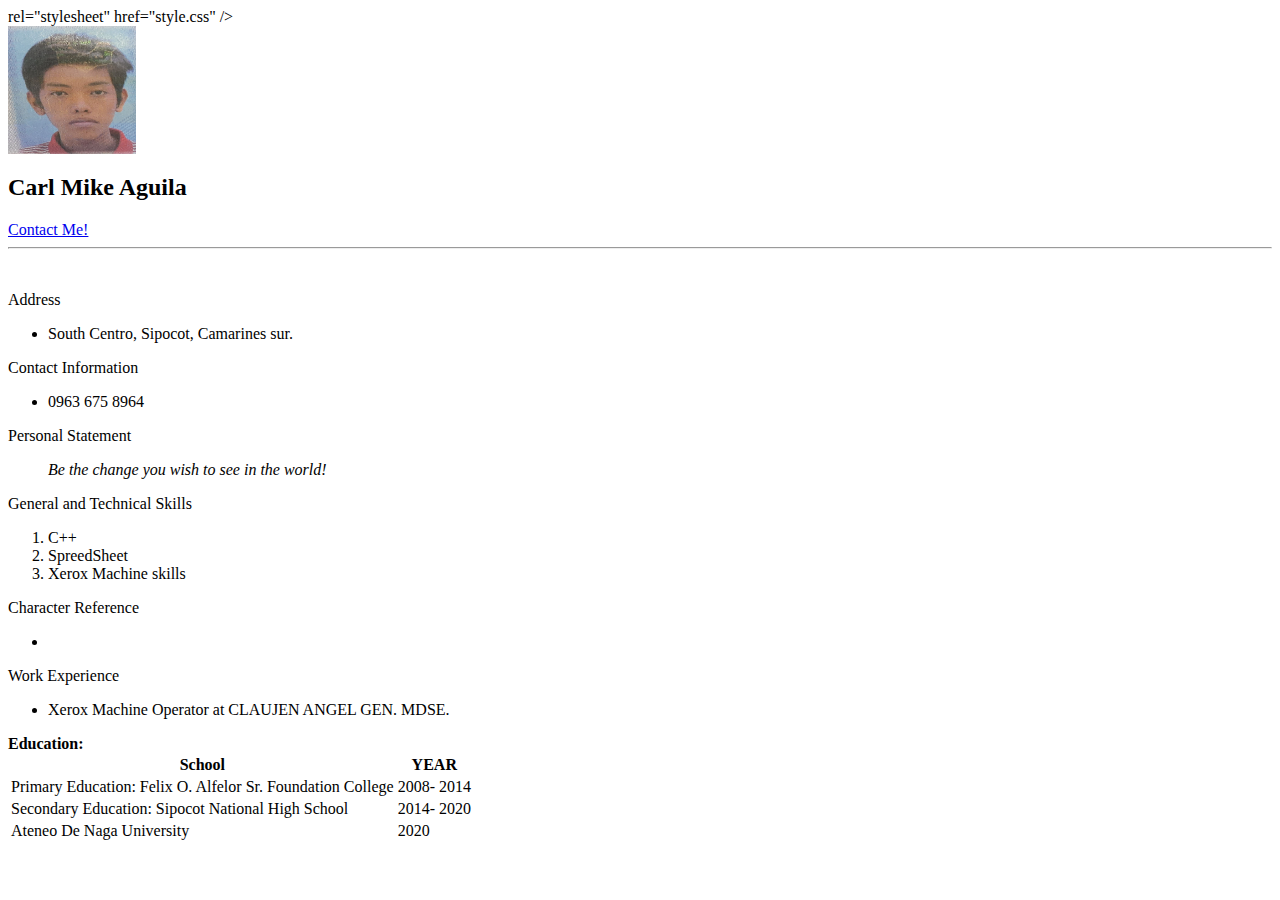
==== aguila/index.html @ 9fd21e97 "Update index.html" ====
<html>
  <head> 
   <link> rel="stylesheet" href="style.css" />
    <title> AGUILA RESUME</title>
  </head>
<body>
<div id="header"></div>
<div class="left"></div>
<div class="stuff">
 <img src="20221228_193249.jpg" style="width:128px;height:128px;">
  <h2>Carl Mike Aguila</h2>
  <a href="Contact.html"> Contact Me!</a>
  <hr/>
  <br>
  <p class="head">Address</p>
  <ul>
    <li>South Centro, Sipocot, Camarines sur.</li>
  </ul>
  <p class="head">Contact Information</p>
  <ul>
    <li>0963 675 8964</li>
  </ul>
   <p class="head">Personal Statement</p>
  <ul>
    <i>Be the change you wish to see in the world!</i>
  </ul>
  <table>
    <tr>
      <th>School</th>
      <th>YEAR</th>
    </tr>
    <tr>
      <td>Primary Education: Felix O. Alfelor Sr. Foundation College</td>
      <td>2008- 2014</td>
    </tr>
    <tr>
      <td>Secondary Education: Sipocot National High School</td>
      <td>2014- 2020</td>
    </tr> 
    <tr>
      <td>Ateneo De Naga University</td>
      <td>2020</td>
    </tr> 
  <p class="head">General and Technical Skills</p>
  <ol>
    <li>C++</li>
    <li>SpreedSheet</li>
    <li>Xerox Machine skills</li>
  </ol>
  <p class="head">Character Reference</p>
  <ul>
  <li></li>
  </ul>
  <p class="head">Work Experience</p>
  <ul>
    <li>Xerox Machine Operator at CLAUJEN ANGEL GEN. MDSE.</li>
  </ul>
  <b class="head">Education: </b>
  </body>
    
</html>
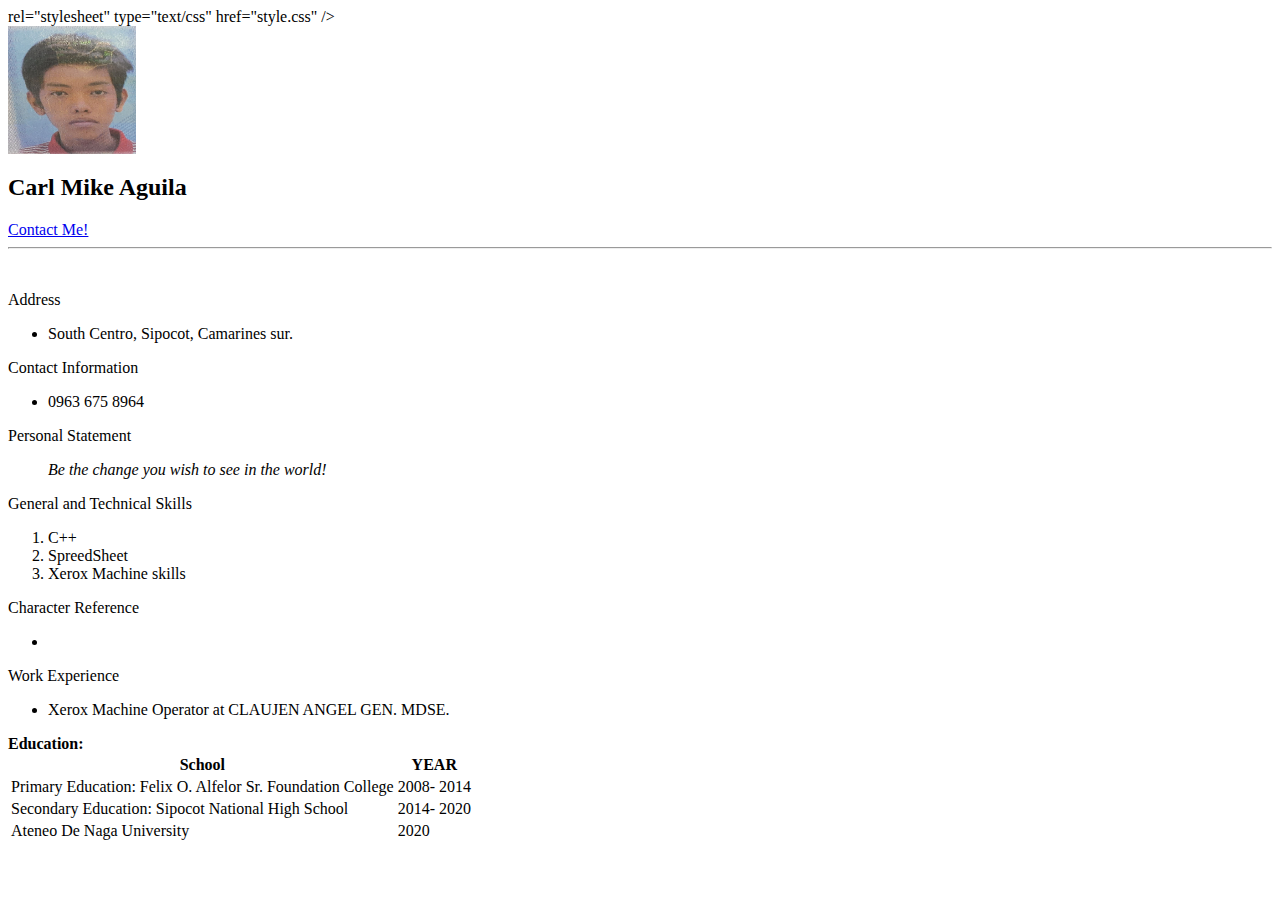
==== commit 16cf203a: "Update index.html" ====
--- a/aguila/index.html
+++ b/aguila/index.html
@@ -1,6 +1,6 @@
 <html>
   <head> 
-   <link> rel="stylesheet" href="style.css" />
+   <link> rel="stylesheet" type="text/css" href="style.css" />
     <title> AGUILA RESUME</title>
   </head>
 <body>
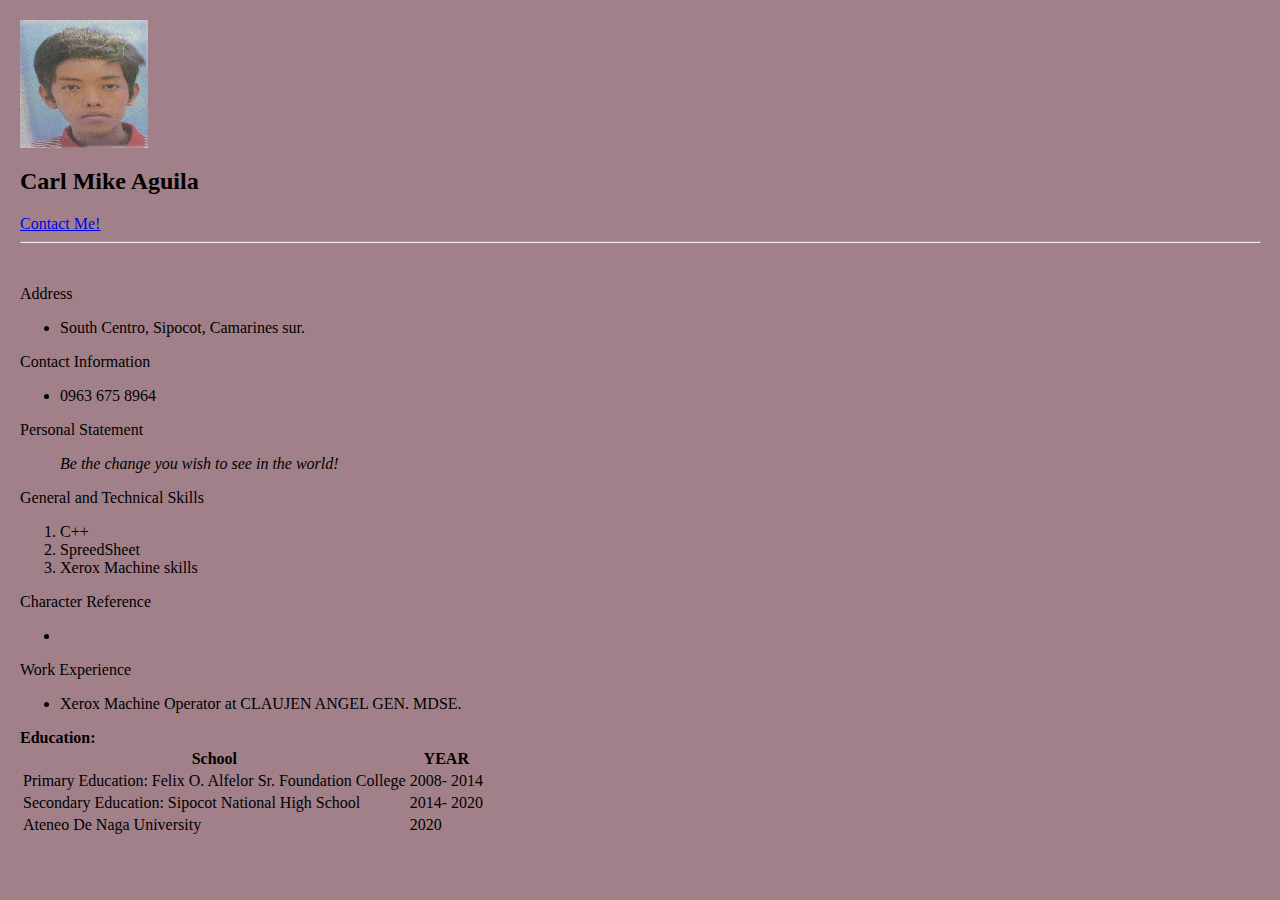
==== commit 9382176d: "Update index.html" ====
--- a/aguila/index.html
+++ b/aguila/index.html
@@ -1,6 +1,6 @@
 <html>
   <head> 
-   <link> rel="stylesheet" type="text/css" href="style.css" />
+    <link rel="stylesheet" href="style.css" />
     <title> AGUILA RESUME</title>
   </head>
 <body>
--- a/aguila/style.css
+++ b/aguila/style.css
@@ -0,0 +1,7 @@
+body{
+  margin:20px;
+  font-family:verdana;
+  font-align:center;
+  background: #a28089;
+  
+}
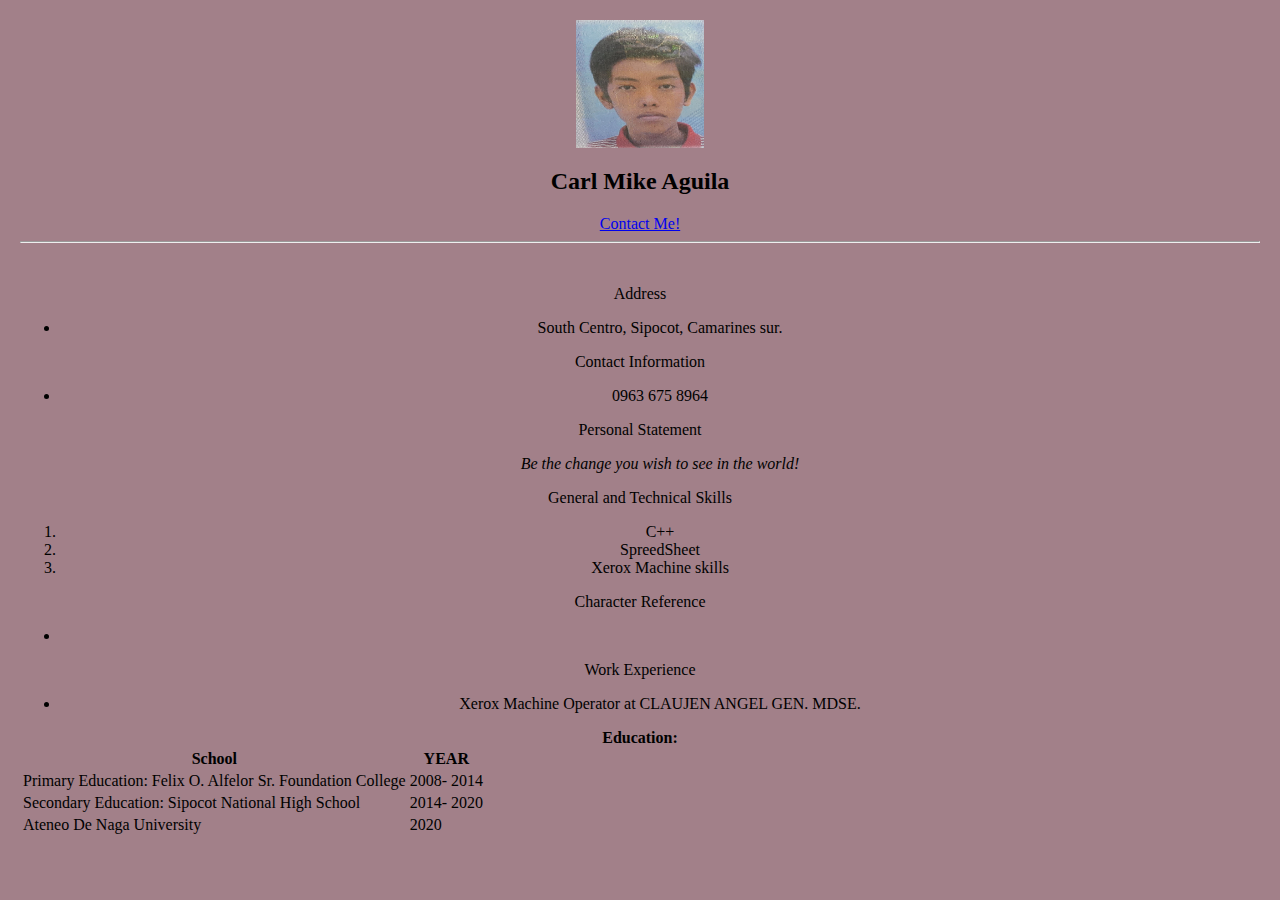
==== commit dee2487e: "Update index.html" ====
--- a/aguila/index.html
+++ b/aguila/index.html
@@ -1,12 +1,10 @@
 <html>
   <head> 
     <link rel="stylesheet" href="style.css" />
+    <link rel="icon" href="favicon.ico">
     <title> AGUILA RESUME</title>
   </head>
 <body>
-<div id="header"></div>
-<div class="left"></div>
-<div class="stuff">
  <img src="20221228_193249.jpg" style="width:128px;height:128px;">
   <h2>Carl Mike Aguila</h2>
   <a href="Contact.html"> Contact Me!</a>
--- a/aguila/style.css
+++ b/aguila/style.css
@@ -1,7 +1,7 @@
 body{
   margin:20px;
   font-family:verdana;
-  font-align:center;
+  text-align:center;
   background: #a28089;
   
 }
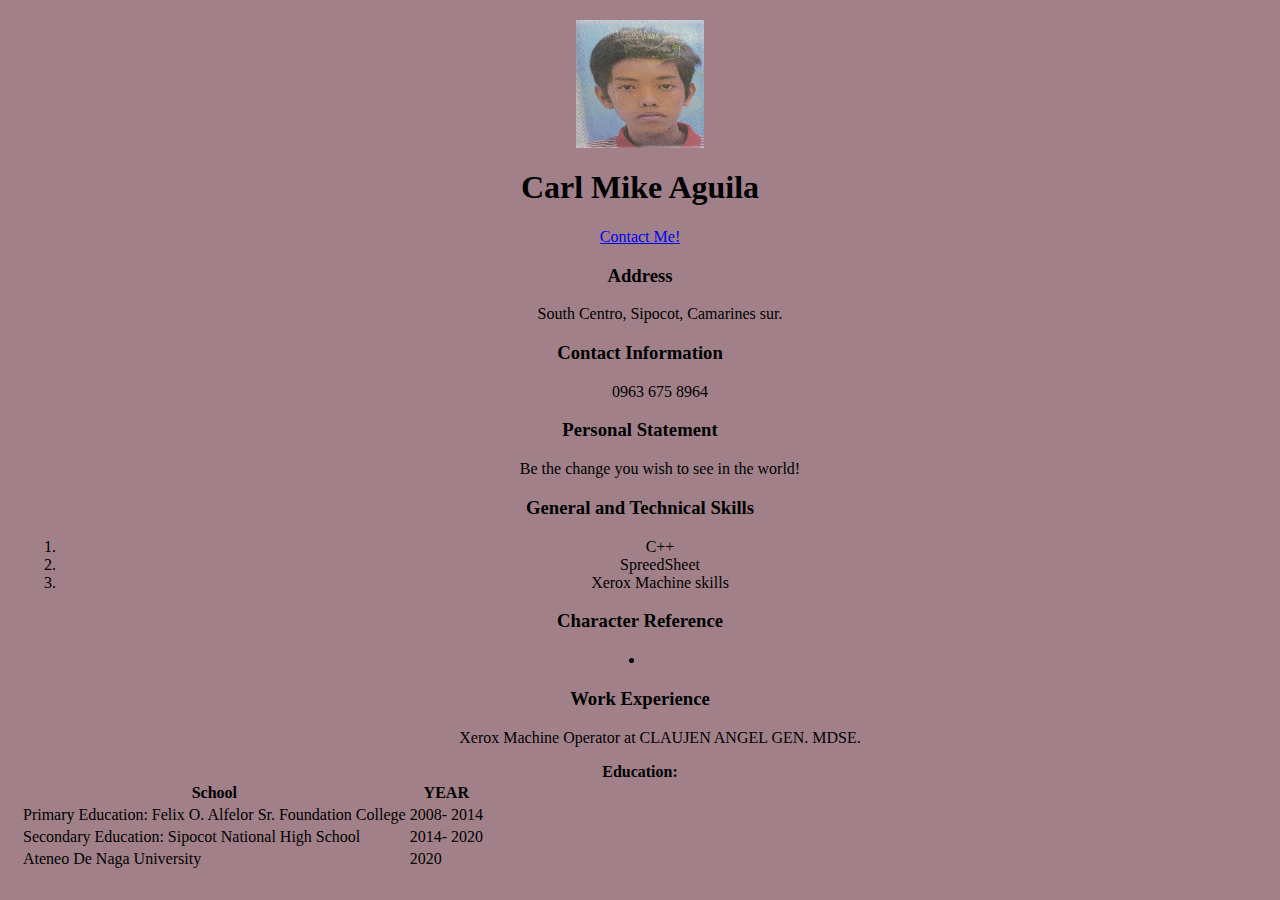
==== commit 9dd70f0f: "Update index.html" ====
--- a/aguila/index.html
+++ b/aguila/index.html
@@ -1,59 +1,60 @@
 <html>
-  <head> 
+
+<head>
     <link rel="stylesheet" href="style.css" />
-    <link rel="icon" href="favicon.ico">
     <title> AGUILA RESUME</title>
-  </head>
+     <link rel="icon" href="favicon.ico">
+</head>
+
 <body>
- <img src="20221228_193249.jpg" style="width:128px;height:128px;">
-  <h2>Carl Mike Aguila</h2>
-  <a href="Contact.html"> Contact Me!</a>
-  <hr/>
-  <br>
-  <p class="head">Address</p>
-  <ul>
-    <li>South Centro, Sipocot, Camarines sur.</li>
-  </ul>
-  <p class="head">Contact Information</p>
-  <ul>
-    <li>0963 675 8964</li>
-  </ul>
-   <p class="head">Personal Statement</p>
-  <ul>
-    <i>Be the change you wish to see in the world!</i>
-  </ul>
-  <table>
-    <tr>
-      <th>School</th>
-      <th>YEAR</th>
-    </tr>
-    <tr>
-      <td>Primary Education: Felix O. Alfelor Sr. Foundation College</td>
-      <td>2008- 2014</td>
-    </tr>
-    <tr>
-      <td>Secondary Education: Sipocot National High School</td>
-      <td>2014- 2020</td>
-    </tr> 
-    <tr>
-      <td>Ateneo De Naga University</td>
-      <td>2020</td>
-    </tr> 
-  <p class="head">General and Technical Skills</p>
-  <ol>
-    <li>C++</li>
-    <li>SpreedSheet</li>
-    <li>Xerox Machine skills</li>
-  </ol>
-  <p class="head">Character Reference</p>
-  <ul>
-  <li></li>
-  </ul>
-  <p class="head">Work Experience</p>
-  <ul>
-    <li>Xerox Machine Operator at CLAUJEN ANGEL GEN. MDSE.</li>
-  </ul>
-  <b class="head">Education: </b>
-  </body>
-    
+    <div class="profile">
+            <div class="photo">
+                <img src="20221228_193249.jpg" style="width:128px;height:128px;"		>
+            <h1 class="name">Carl Mike Aguila</h1>
+        </div>
+        <a href="Contact.html"> Contact Me!</a>
+    </div>
+    <h3 class="address">Address</h3>
+    <ul> 	
+        <p>South Centro, Sipocot, Camarines sur.<p>
+    </ul>
+    <h3 class="contact">Contact Information</h3>
+    <ul>
+        <p>0963 675 8964</p>
+    </ul>
+    <h3 class="statement">Personal Statement</h3>
+    <ul>
+        <p>Be the change you wish to see in the world!</p>
+    </ul>
+    <table>
+        <tr>
+            <th>School</th>
+            <th>YEAR</th>
+        </tr>
+        <tr>
+            <td>Primary Education: Felix O. Alfelor Sr. Foundation College</td>
+            <td>2008- 2014</td>
+        </tr>
+        <tr>
+            <td>Secondary Education: Sipocot National High School</td>
+            <td>2014- 2020</td>
+        </tr>
+        <tr>
+            <td>Ateneo De Naga University</td>
+            <td>2020</td>
+        </tr>
+        <h3 class="Skill">General and Technical Skills</h3>
+        <ol>
+            <li>C++</li>
+            <li>SpreedSheet</li>
+            <li>Xerox Machine skills</li>
+        </ol>
+        <h3 class="reference">Character Reference</h3>
+      <li> </li>
+        <h3 class="experience">Work Experience</h3>
+        <ul>
+            <p>Xerox Machine Operator at CLAUJEN ANGEL GEN. MDSE.</p>
+        </ul>
+        <b class="education">Education: </b>
+</body>
 </html>
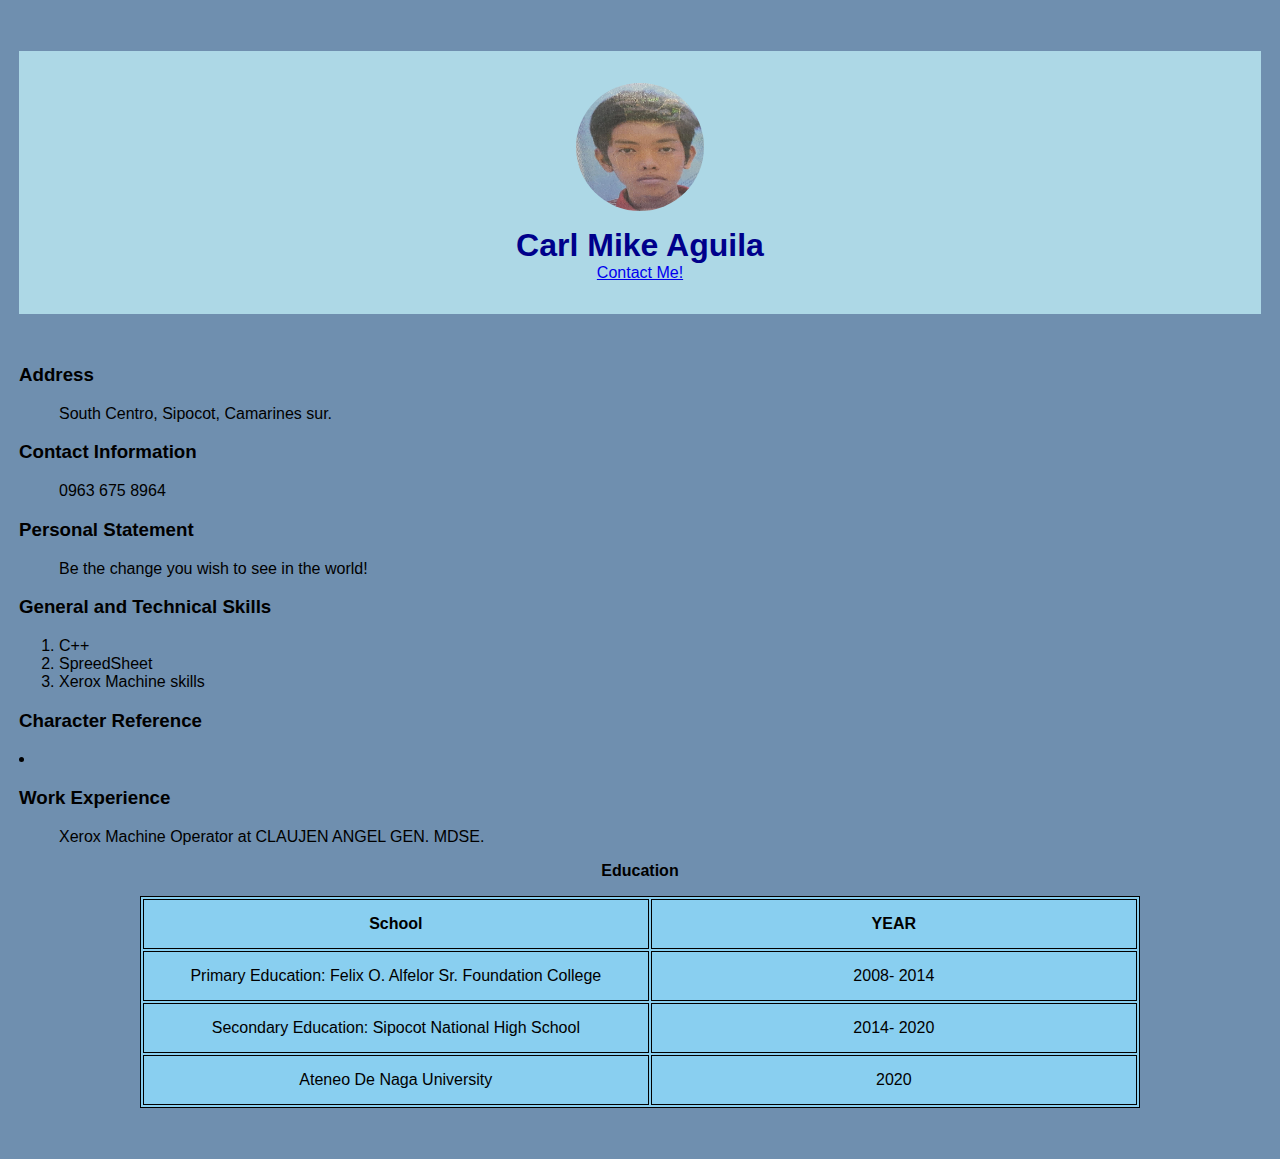
==== commit c2c55c4d: "Update index.html" ====
--- a/aguila/index.html
+++ b/aguila/index.html
@@ -1,22 +1,22 @@
 <html>
-
-<head>
+ <head>
     <link rel="stylesheet" href="style.css" />
     <title> AGUILA RESUME</title>
-     <link rel="icon" href="favicon.ico">
-</head>
+    <link rel="icon" href="favicon.ico">
+ </head>
 
 <body>
     <div class="profile">
-            <div class="photo">
-                <img src="20221228_193249.jpg" style="width:128px;height:128px;"		>
+        <div class="photo">
+            <img src="20221228_193249.jpg" style="width:128px;height:128px;">
             <h1 class="name">Carl Mike Aguila</h1>
         </div>
         <a href="Contact.html"> Contact Me!</a>
     </div>
     <h3 class="address">Address</h3>
-    <ul> 	
-        <p>South Centro, Sipocot, Camarines sur.<p>
+    <ul>
+        <p>South Centro, Sipocot, Camarines sur.
+        <p>
     </ul>
     <h3 class="contact">Contact Information</h3>
     <ul>
@@ -26,7 +26,7 @@
     <ul>
         <p>Be the change you wish to see in the world!</p>
     </ul>
-    <table>
+    <table class="tab">
         <tr>
             <th>School</th>
             <th>YEAR</th>
@@ -50,11 +50,12 @@
             <li>Xerox Machine skills</li>
         </ol>
         <h3 class="reference">Character Reference</h3>
-      <li> </li>
+        <li> </li>
         <h3 class="experience">Work Experience</h3>
         <ul>
             <p>Xerox Machine Operator at CLAUJEN ANGEL GEN. MDSE.</p>
         </ul>
-        <b class="education">Education: </b>
+        <p class="education"><b>Education </b> </p>
 </body>
+
 </html>
--- a/aguila/style.css
+++ b/aguila/style.css
@@ -1,7 +1,48 @@
-body{
-  margin:20px;
-  font-family:verdana;
+body {
+	margin: 3px;
+	padding: 3rem 1rem;
+    
+}
+html {
+	font-size: 100%;
+    font-family: sans-serif;
+    background-color:#6F8FAF
+}
+.photo img{
+	width: 80px;
+	border-radius: 50%;
+}
+
+.profile{
+    background-size:cover;
+	position: relative;
+	background-color: lightblue;
+	padding: 2rem 1rem;
+	margin-bottom: 50px;
+	text-align: center;
+	user-select: none;
+}
+
+table, th, td {
   text-align:center;
-  background: #a28089;
-  
+  border: 1px solid;
+  width:1000px;
+  height:50px;
+  background-color: #89CFF0;
 }
+.education{
+  text-align:center;
+}
+.tab{
+ margin-left:auto;
+ margin-right:auto;
+}  
+.name{
+  background-color:;
+  font-size: 2rem;
+  color: darkblue;
+  margin: 0;
+  margin-top: 1rem;
+  text-align: center;
+}  
+
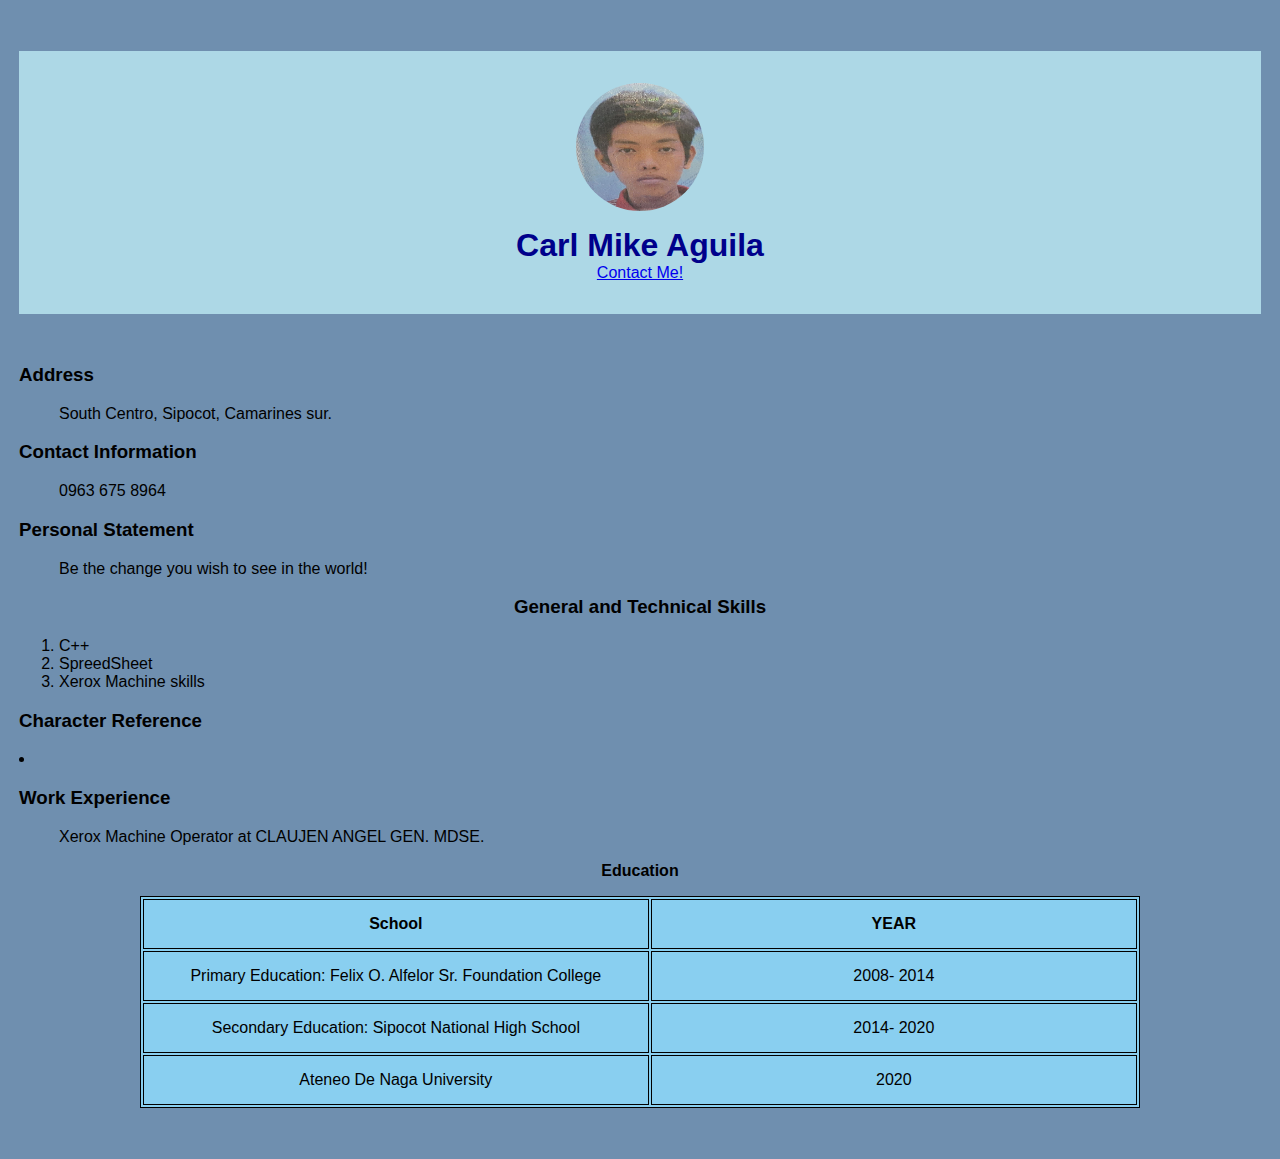
==== commit f740e0ce: "Update index.html" ====
--- a/aguila/index.html
+++ b/aguila/index.html
@@ -1,9 +1,10 @@
 <html>
- <head>
+
+<head>
     <link rel="stylesheet" href="style.css" />
     <title> AGUILA RESUME</title>
     <link rel="icon" href="favicon.ico">
- </head>
+</head>
 
 <body>
     <div class="profile">
@@ -43,8 +44,8 @@
             <td>Ateneo De Naga University</td>
             <td>2020</td>
         </tr>
-        <h3 class="Skill">General and Technical Skills</h3>
-        <ol>
+        <h3 align="center">General and Technical Skills</h3>
+        <ol class="center">
             <li>C++</li>
             <li>SpreedSheet</li>
             <li>Xerox Machine skills</li>
--- a/aguila/style.css
+++ b/aguila/style.css
@@ -46,3 +46,12 @@
   text-align: center;
 }  
 
+.social{
+ color:#6495ED; 
+ transition:color 0.2s;
+ text-decoration:none;
+ margin: 0 5px;
+} 
+.social:hover{
+color:#0047AB;
+}
